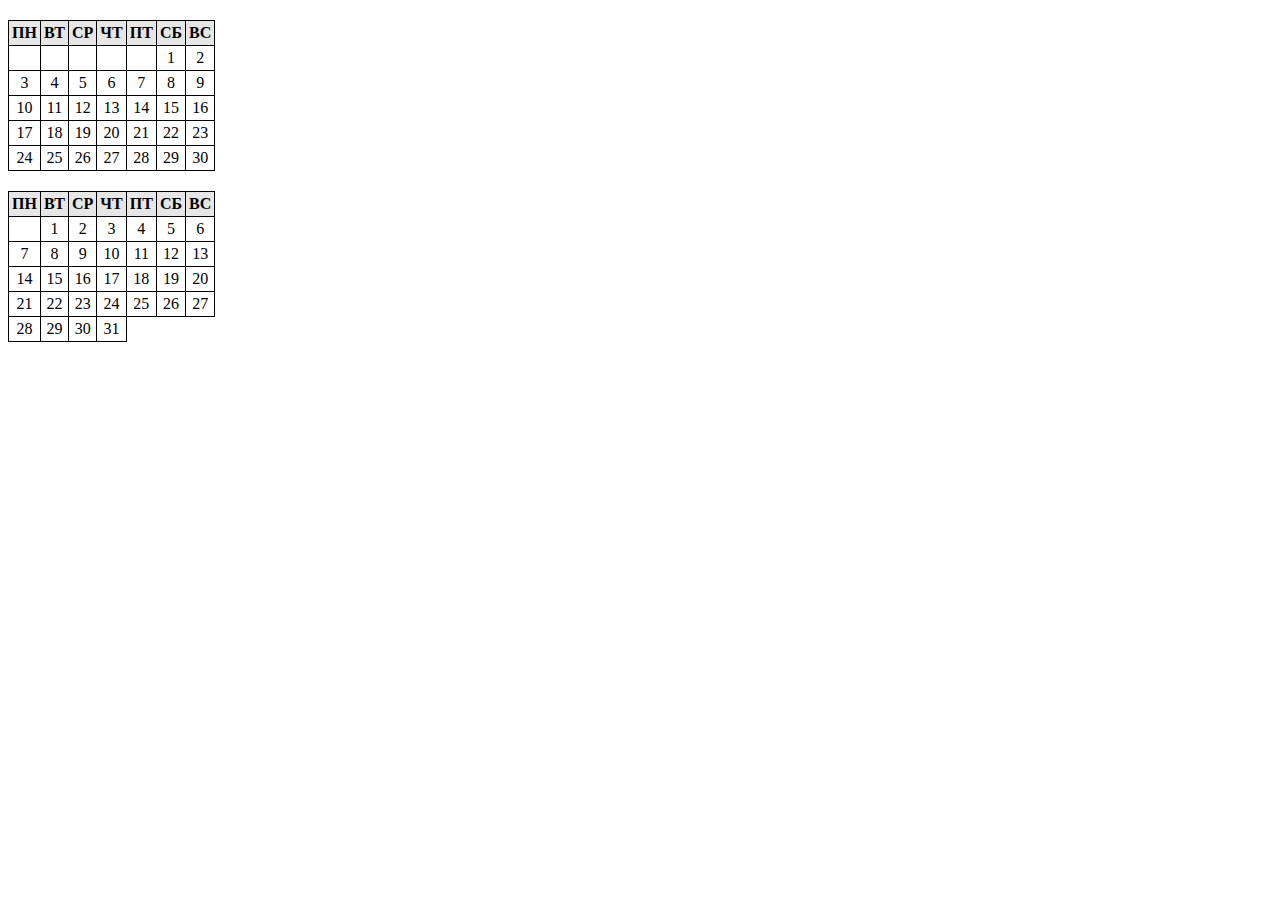
==== calendar/myindex.html @ 14c750fb "added three tasks" ====
<!DOCTYPE HTML>
<html>

<head>
    <style>
        table {
            margin-top: 20px;
            border-collapse: collapse;
        }
        
        td,
        th {
            border: 1px solid black;
            padding: 3px;
            text-align: center;
        }
        
        th {
            font-weight: bold;
            background-color: #E6E6E6;
        }
    </style>
    <meta charset="utf-8">
</head>

<body>


<div id="calendar"></div>

<script>
    function createCalendar(id, year, month) {
        const amountOfDAys = getDaysInMonth(month, year);

        const days = ['ПН', 'ВТ', 'СР', 'ЧТ', 'ПТ', 'СБ', 'ВС'];

        const table = [days];

        let currentRow = 1;

        const container = document.createElement('div');
        container.id = id;

        let content = `<div id="${id}"><table><tbody>`;

        for (let i = 1; i <= amountOfDAys; i++) {
            const currentDate = new Date(year, month - 1, i);
            let currentDay = currentDate.getDay();

            if (currentDay === 0) {
                currentDay = 7;
            }

            if (table[currentRow] === undefined) {
                table[currentRow] = [];
            }

            table[currentRow][currentDay - 1] = i;

            if (currentDay === 7) {
                currentRow++;
            }
        }
        for (let i = 0; i < table.length; i++) {
            content += `<tr>`;

            for (let j = 0; j < table[i].length; j++) {
                let currentElement = table[i][j];
                let cellTag;

                if (i === 0) {
                    cellTag = 'th';
                } else {
                    cellTag = 'td';
                }

                if (currentElement === undefined) {
                    currentElement = '';
                }

                content += `<${cellTag}>${currentElement}</${cellTag}>`;
            }

            content += `</tr>`;
        }
        content += `</tbody></table>`;

        function getDaysInMonth(month, year) {
            return new Date(year, month, 0).getDate();
        }

        container.innerHTML = content;
        document.body.append(container);
        
    }


    createCalendar("calendar", 2012, 9);
    createCalendar("calendar", 2019, 10);
</script>

</body>

</html>
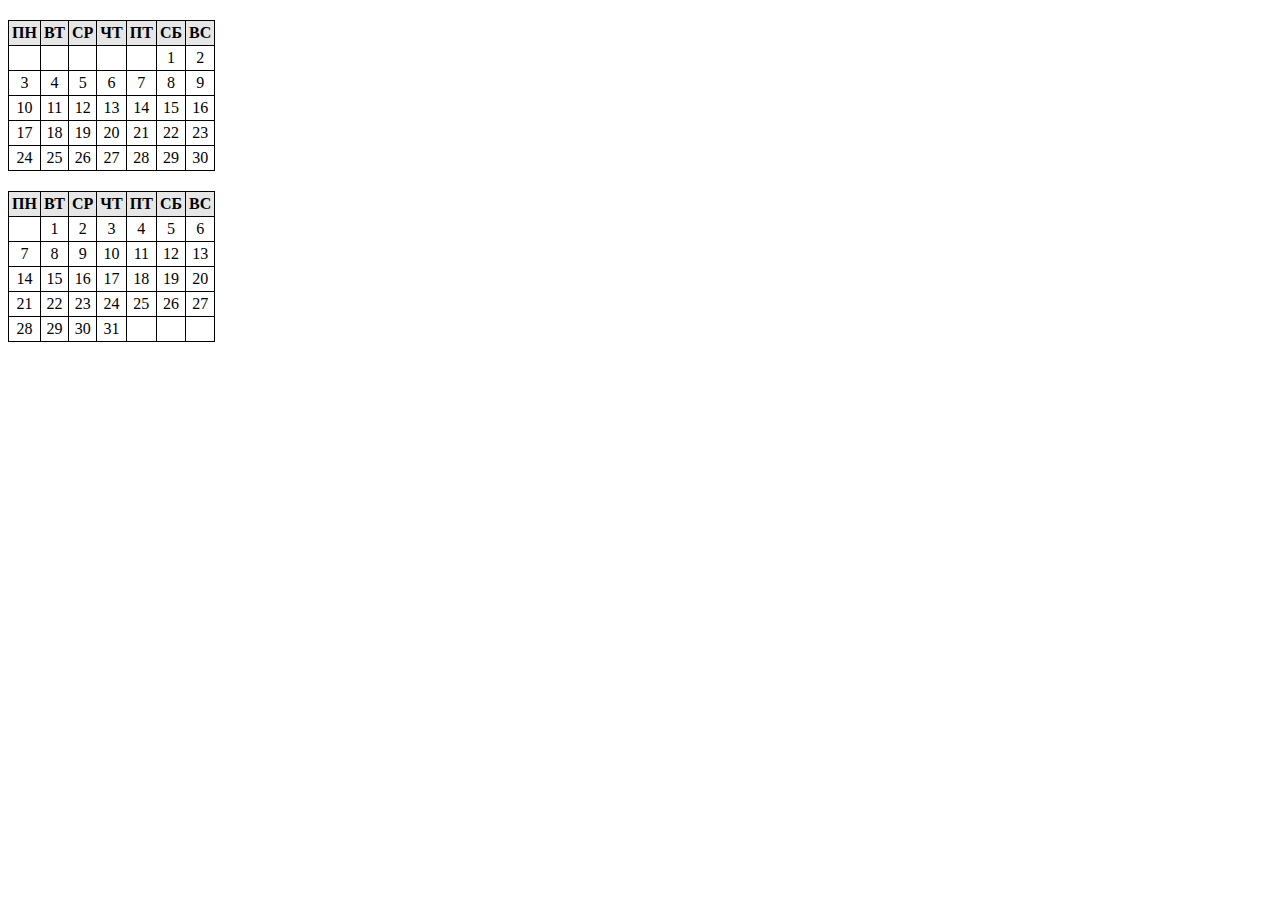
==== commit b452beed: "fixed calendar" ====
--- a/calendar/myindex.html
+++ b/calendar/myindex.html
@@ -64,7 +64,7 @@
         for (let i = 0; i < table.length; i++) {
             content += `<tr>`;
 
-            for (let j = 0; j < table[i].length; j++) {
+            for (let j = 0; j < 7; j++) {
                 let currentElement = table[i][j];
                 let cellTag;
 
